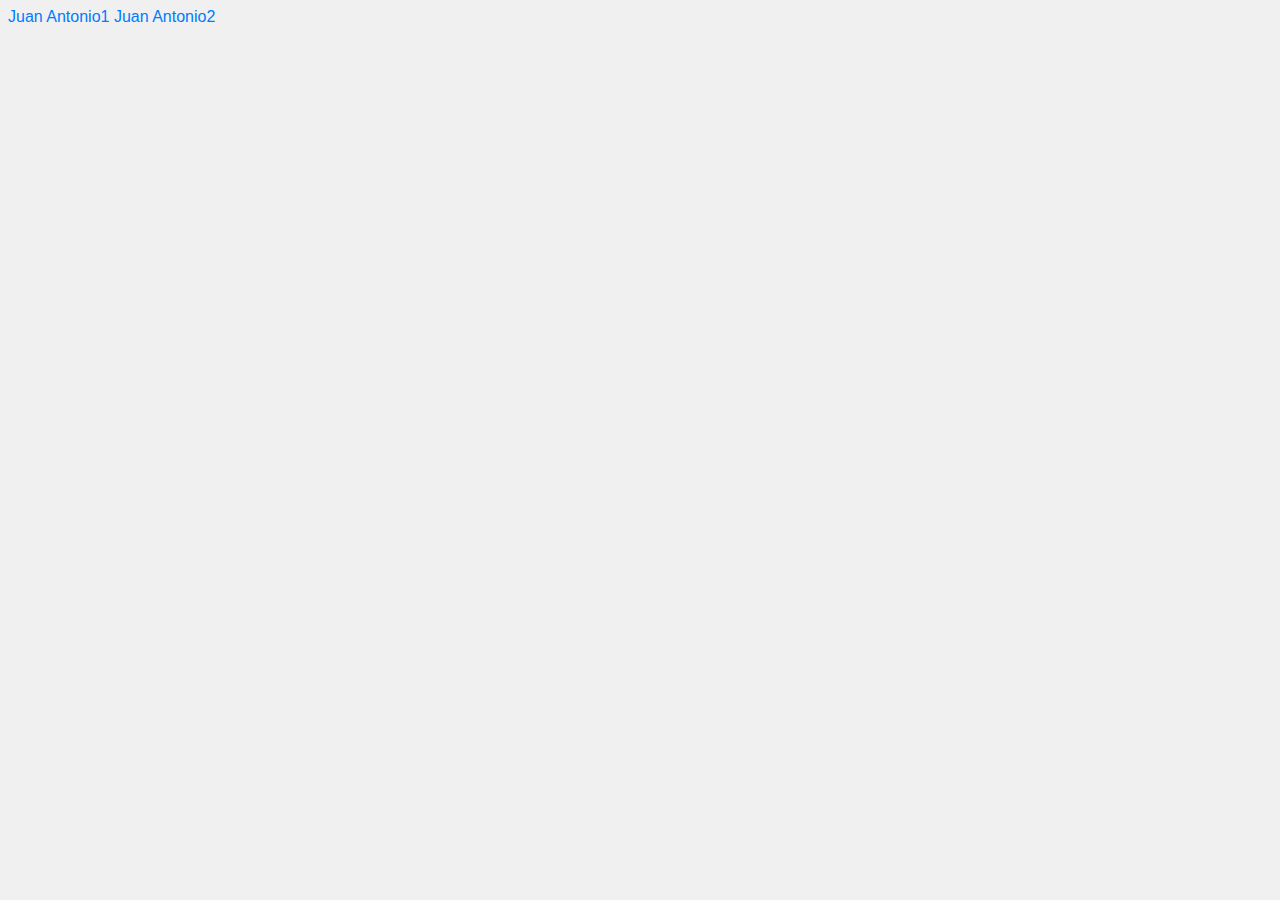
==== index.html @ 6e639869 "Creado el index principal, el css y linkeado con mis htmls" ====
<!DOCTYPE html>
<html lang="en">
<head>
    <meta charset="UTF-8">
    <meta name="viewport" content="width=device-width, initial-scale=1.0">
    <link rel="stylesheet" href="Css\style.css">
    <title>Ejercicios de Lenguaje de marcas</title>
</head>
<body>
    <a href="Ejercicios_JuanAntonio\form_ex_1.html">Juan Antonio1</a>
    <a href="Ejercicios_JuanAntonio\form_ex_3.html">Juan Antonio2</a>
</body>
</html>
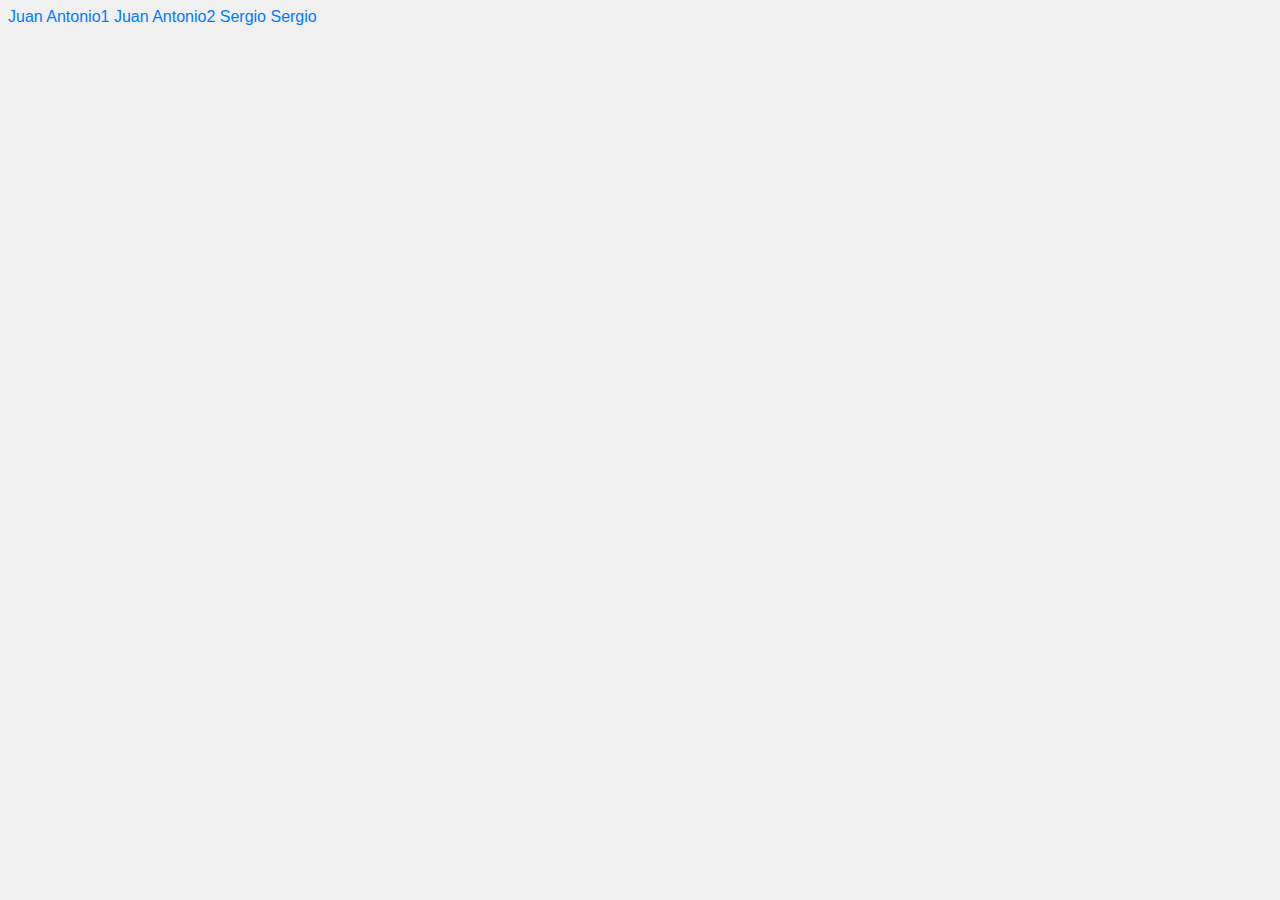
==== commit 51a05b0e: "UPD: ajajaja" ====
--- a/index.html
+++ b/index.html
@@ -9,5 +9,8 @@
 <body>
     <a href="Ejercicios_JuanAntonio\form_ex_1.html">Juan Antonio1</a>
     <a href="Ejercicios_JuanAntonio\form_ex_3.html">Juan Antonio2</a>
+
+    <a href="Ejercicios_Sergio\form_ex_1.html">Sergio</a>
+    <a href="Ejercicios_Sergio\form_ex_3.html">Sergio</a>
 </body>
 </html>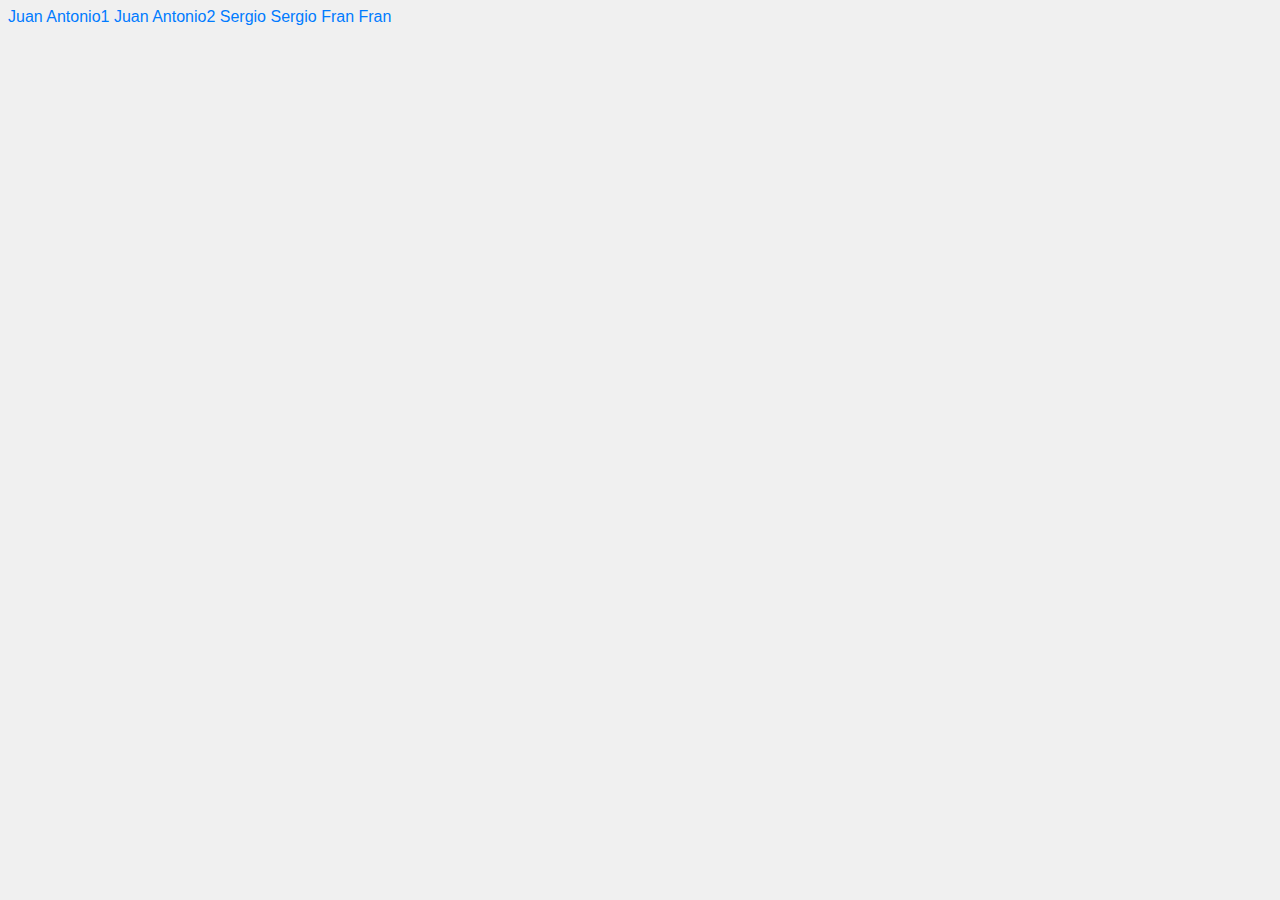
==== commit 7983b05f: "Cambio fran" ====
--- a/index.html
+++ b/index.html
@@ -12,5 +12,9 @@
 
     <a href="Ejercicios_Sergio\form_ex_1.html">Sergio</a>
     <a href="Ejercicios_Sergio\form_ex_3.html">Sergio</a>
+
+    <a href="Ejercicios_Fran/form_ex_1.html">Fran</a>
+    <a href="Ejercicios_Fran/form_ex_1.html">Fran</a>
+
 </body>
 </html>